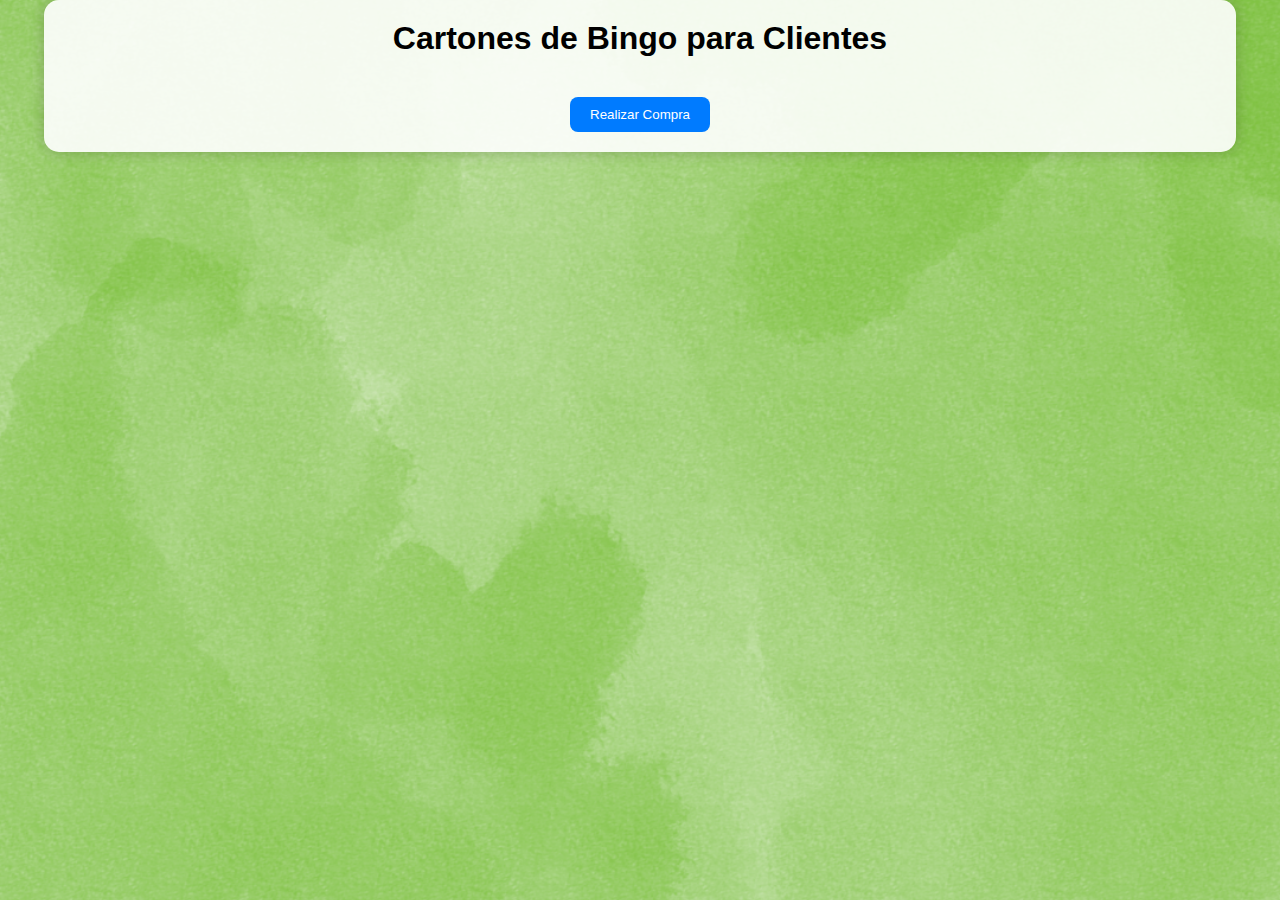
==== compras.html @ 3934d128 "Create compras.html" ====
<!DOCTYPE html>
<html lang="es">
<head>
    <meta charset="UTF-8">
    <meta name="viewport" content="width=device-width, initial-scale=1.0">
    <title>Cartones para Clientes</title>
    <link rel="stylesheet" href="styles.css">
</head>
<body>
    <div class="container">
        <header>
            <h1>Cartones de Bingo para Clientes</h1>
        </header>
        <section id="bingoBoardsContainer">
            <!-- Los cartones se generarán dinámicamente con JavaScript -->
        </section>
        <button id="checkoutButton">Realizar Compra</button>
    </div>
    <script src="clientes.js"></script>
</body>
</html>
---- styles.css ----
body {
    font-family: Arial, sans-serif;
    background-color: #f4f4f4;
    margin: 0;
    padding: 0;
    display: flex;
    flex-direction: column;
    justify-content: flex-start;
    align-items: center;
    height: 100vh;
    background-image: url('fondo3.png'); /* Ruta de la imagen de fondo */
    background-size: cover; /* Asegura que la imagen cubra toda la página */
    background-position: center; /* Centra la imagen de fondo */
    background-repeat: no-repeat; /* Evita que la imagen se repita */
}

@keyframes bounce {
    0%, 20%, 50%, 80%, 100% {
        transform: translateY(0);
    }
    40% {
        transform: translateY(-30px);
    }
    60% {
        transform: translateY(-15px);
    }
}

.bouncing-title img {
    animation: bounce 2s infinite; /* Aplica la animación al título */
    max-width: 100%;
    height: auto;
    display: block;
    width: 70%; /* Ajusta este valor según tus necesidades */
}

.bouncing-title {
    margin: 0;
    flex-grow: 1;
    text-align: center;
    display: flex;
    justify-content: center;
    align-items: center;
    font-size: 2rem; /* Aumenta el tamaño de la fuente para que sea más llamativo */
    font-weight: bold; /* Negrita para que destaque más */
    color: #2AB366; /* Color del texto */
    text-transform: uppercase; /* Texto en mayúsculas */
}

.container {
    background: rgba(255, 255, 255, 0.9); /* Fondo blanco con un poco más de transparencia */
    padding: 20px;
    border-radius: 15px; /* Bordes más redondeados */
    box-shadow: 0 0 15px rgba(0, 0, 0, 0.2); /* Sombra más pronunciada */
    text-align: center;
    width: 90%;
    max-width: 1200px;
    overflow-y: auto;
    position: relative;
}

header {
    display: flex;
    justify-content: space-between;
    align-items: center;
    width: 100%;
    margin-bottom: 20px;
    position: relative;
}

h1 {
    margin: 0;
    flex-grow: 1;
    text-align: center;
    display: flex; /* Añadido */
    justify-content: center; /* Añadido */
    align-items: center; /* Añadido */
}

h1 img {
    max-width: 100%;
    height: auto;
    width: 50%; /* Ajusta este valor según tus necesidades */
    display: block; /* Asegura que la imagen sea un bloque para que se centre correctamente */
}

#resetGame, #clearMarks, #searchButton, #nameCards, #winnerButton {
    transition: background-color 0.3s ease, transform 0.2s ease; /* Transiciones para hover */
}

#resetGame {
    background-color: #007bff;
    color: white;
    border: none;
    border-radius: 8px; /* Bordes más redondeados */
    padding: 10px 20px;
    cursor: pointer;
    position: absolute;
    left: 0;
    top: 40px; /* Ajuste para mover el botón un poco más arriba */
}

#clearMarks {
    background-color: #28a745;
    color: white;
    border: none;
    border-radius: 8px; /* Bordes más redondeados */
    padding: 10px 20px;
    cursor: pointer;
    position: absolute;
    right: 300px;
    top: 40px; /* Ajuste para mover el botón un poco más arriba */
}

#controls {
    display: flex;
    flex-direction: column;
    align-items: center;
    width: 100%;
    margin-bottom: 20px;
    position: relative;
}

.search-container {
    display: flex;
    gap: 10px; /* Espaciado entre los elementos */
    align-items: center;
    margin-bottom: 20px;
}

#searchBox {
    padding: 10px;
    width: 200px;
    border: 1px solid #ddd;
    border-radius: 8px; /* Bordes más redondeados */
}

#searchButton {
    padding: 10px 20px;
    background-color: #007bff;
    color: white;
    border: none;
    border-radius: 8px; /* Bordes más redondeados */
    cursor: pointer;
}

#searchButton:hover {
    background-color: #0056b3;
    transform: scale(1.05); /* Efecto de agrandamiento en hover */
}

#nameCards {
    background-color: #ffc107;
    color: black;
    border: none;
    border-radius: 8px; /* Bordes más redondeados */
    padding: 10px 20px;
    cursor: pointer;
}

#nameCards:hover {
    background-color: #e0a800;
    transform: scale(1.05); /* Efecto de agrandamiento en hover */
}

#winnerButton {
    background-color: #ff5733;
    color: white;
    border: none;
    border-radius: 8px; /* Bordes más redondeados */
    padding: 10px 20px;
    cursor: pointer;
}

#winnerButton:hover {
    background-color: #c70039;
    transform: scale(1.05); /* Efecto de agrandamiento en hover */
}

#resetGame:hover {
    background-color: #0056b3;
    transform: scale(1.05); /* Efecto de agrandamiento en hover */
}

#clearMarks:hover {
    background-color: #2AB366;
    transform: scale(1.05); /* Efecto de agrandamiento en hover */
}

#bingo {
    display: flex;
    flex-direction: column;
    align-items: flex-start;
    width: 100%;
}

#masterBoardContainer {
    position: fixed;
    top: 110px; /* Ajusta esta propiedad para mover el tablero más abajo */
    right: 50px;
    display: flex;
    flex-direction: column;
    align-items: center;
    border: 1px solid #ddd;
    padding: 10px; /* Espacio de relleno */
    border-radius: 8px;
    background-color: #f9f9f9;
    box-shadow: 0 0 10px rgba(0, 0, 0, 0.1); /* Sombra ligera */
}

#masterBoardContainer .bingoCell {
    width: 50px; /* Ajusta el ancho de los números en la tabla maestra */
}

#figurePreviewContainer {
    position: fixed;
    top: 50px;
    left: -20px;
    display: flex;
    flex-direction: column;
    align-items: center;
    border: 1px solid #ddd;
    padding: 10px; /* Espacio de relleno */
    border-radius: 8px;
    background-color: #f9f9f9;
    box-shadow: 0 0 10px rgba(0, 0, 0, 0.1); /* Sombra ligera */
    width: auto;
}

#bingoBoardsContainer {
    display: grid;
    grid-template-columns: repeat(4, 1fr); /* Cuatro columnas por fila */
    gap: 20px;
    margin: 20px 0; /* Espaciado arriba y abajo */
    width: calc(100% - 250px);
}

#paginationControls {
    display: flex;
    justify-content: center;
    align-items: center;
    gap: 10px;
    margin: 20px 0;
}

.bingoBoard {
    border: 2px solid #5bc0de; /* Borde más grueso y azul claro */
    padding: 0; /* Sin espaciado alrededor */
    border-radius: 8px;
    background-color: rgba(255, 0, 0, 0.5); /* Fondo rojo transparente */
    position: relative;
    display: grid;
    grid-template-rows: auto 1fr; /* Ajustado para incluir el número de cartón y el nombre separados de la palabra "BINGO" */
    gap: 0; /* Sin espacio entre filas */
    text-align: center; /* Asegurar que todo el contenido dentro de la tarjeta esté centrado */
    box-shadow: 0 0 10px rgba(0, 0, 0, 0.2); /* Sombra más pronunciada */
    transition: transform 0.2s ease; /* Transición para hover */
}

.bingoHeader {
    display: grid;
    grid-template-columns: repeat(5, 1fr);
    text-align: center;
    font-weight: bold;
    font-size: 18px; /* Ajusta el tamaño de la fuente aquí */
    letter-spacing: 0;
    margin: 0; /* Ajusta el margen para que no haya espacio */
    padding: 0; /* Asegúrate de que no haya espacio alrededor */
    background-color: #2AB366; /* Fondo verde */
    color: #000; /* Cambia el color del texto aquí a negro */
    font-family: "Times New Roman", Times, serif;
    border-radius: 8px 8px 0 0; /* Bordes redondeados solo en la parte superior */
    text-transform: uppercase; /* Texto en mayúsculas */
}

.bingoHeader div {
    color: #000; /* Cambia el color del texto aquí a negro */
}

.bingoColumns {
    display: grid;
    grid-template-columns: repeat(5, 1fr);
    gap: 0; /* Sin espacio entre las columnas */
    margin: 0; /* Eliminar márgenes */
    padding: 0; /* Eliminar padding */
    border-collapse: collapse; /* Colapsar bordes de la tabla */
    border-spacing: 0; /* Eliminar espacio entre celdas */
}

.bingoCell {
    width: 100%;
    height: 30px;
    display: flex;
    justify-content: center;
    align-items: center;
    border: 1px solid #000; /* Bordes negros */
    background-color: #fff;
    font-size: 20px;
    cursor: pointer;
    color: #000 !important; /* Asegura que el color del texto sea negro */
    font-weight: bold; /* Asegura que el texto esté en negrilla */
    text-transform: uppercase; /* Texto en mayúsculas */
    transition: background-color 0.3s ease; /* Transición suave para cambios de color */
    box-sizing: border-box; /* Asegura que el tamaño incluye los bordes */
    padding: 0; /* Elimina el padding para que los números estén juntos */
    margin: 0; /* Elimina el margen para que los números estén juntos */
}

.bingoCell.marked {
    background-color: #2AB366; /* Fondo verde para la celda marcada */
    color: white;
}

.bingoCell.figure-marked {
    background-color: #E8F609; /* Fondo amarillo para la figura marcada */
    color: black;
}

.boardNumberContainer {
    display: flex;
    flex-direction: column;
    align-items: center;
    background-color: rgba(255, 0, 0, 0.5); /* Fondo rojo transparente */
    padding: 10px;
    border-radius: 8px; /* Bordes redondeados */
    box-shadow: 0 0 5px rgba(0, 0, 0, 0.1); /* Sombra ligera */
    margin-bottom: 10px; /* Espacio entre el número de cartón y el nombre, y la palabra "BINGO" */
}

.bingoBoardNumber {
    font-size: 18px; /* Ajusta el tamaño de la fuente aquí */
    color: #000; /* Cambia el color del texto aquí a negro */
    font-family: "Times New Roman", Times, serif;
    font-weight: bold; /* Texto en negrita */
    text-transform: uppercase; /* Texto en mayúsculas */
    margin-bottom: 5px; /* Espacio entre el número y el nombre */
}

.playerName {
    font-size: 16px; /* Ajusta el tamaño de la fuente aquí */
    color: #000; /* Cambia el color del texto aquí a negro */
    font-family: "Arial", sans-serif;
    font-weight: bold; /* Texto en negrita */
    text-transform: uppercase; /* Texto en mayúsculas */
    margin-top: -5px; /* Ajusta el margen superior si es necesario */
}

.bingoBoard:hover {
    transform: scale(1.02); /* Efecto de agrandamiento en hover */
}

.bingoBoard.highlighted {
    position: fixed;
    top: 50%;
    left: 50%;
    transform: translate(-50%, -50%);
    width: 80%;
    height: auto;
    z-index: 1000;
    background-color: white;
    border: 2px solid red;
    box-shadow: 0 0 10px rgba(0, 0, 0, 0.5);
}

.bingoBoard.highlighted-permanent {
    position: fixed;
    top: 50%;
    left: 50%;
    transform: translate(-50%, -50%) scale(1.5); /* Escala el cartón para hacerlo más grande */
    z-index: 1000;
    background-color: rgba(255, 0, 0, 0.5); /* Fondo rojo transparente */
    border: 2px solid red;
    box-shadow: 0 0 10px rgba(0, 0, 0, 0.5);
    animation: spin 0.5s ease-in-out; /* Animación para el giro */
    width: 400px; /* Ajusta la anchura */
    height: 200px; /* Ajusta la altura */
}

@keyframes spin {
    from {
        transform: translate(-50%, -50%) rotate(0deg) scale(1.5);
    }
    to {
        transform: translate(-50%, -50%) rotate(360deg) scale(1.5);
    }
}

.bingoBoard .closeButton {
    position: absolute;
    top: 10px;
    right: 10px;
    background-color: red;
    color: white;
    border: none;
    border-radius: 50%;
    width: 30px;
    height: 30px;
    font-size: 20px;
    cursor: pointer;
}

.bingoBoard.small {
    width: 120px; /* Ajusta el tamaño del cartón pequeño */
    height: 120px; /* Ajusta el tamaño del cartón pequeño */
    font-size: 8px; /* Ajusta el tamaño de la fuente del cartón pequeño */
}

.bingoHeader div {
    background-color: #2AB366; /* Fondo verde para cada letra */
    color: #000; /* Cambia el color del texto aquí a negro */
    font-family: "Times New Roman", Times, serif;
    font-weight: bold;
}

.bingoCell.free {
    background-image: url('free2.png'); /* Ruta de la imagen */
    background-size: cover;
    background-position: center;
    color: transparent; /* Para ocultar el texto 'FREE' */
    text-indent: -9999px; /* Para asegurar que el texto no se vea ni ocupe espacio */
}

.bingoCell.marked {
    background-color: #2AB366; /* Fondo verde para la celda marcada */
    color: white; /* Texto blanco para la celda marcada */
}

.bingoCell.figure-marked {
    background-color: #E8F609; /* Fondo amarillo para la figura marcada */
    color: black; /* Texto negro para la figura marcada */
}

.bingoBoard.blurred {
    filter: blur(5px);
    pointer-events: none;
}

#bingo.portrait-mode {
    display: flex;
    flex-direction: column;
    align-items: center;
}


.closeButton {
    position: absolute;
    top: 10px;
    right: 10px;
    background-color: red;
    color: white;
    border: none;
    border-radius: 50%;
    width: 30px;
    height: 30px;
    font-size: 20px;
    cursor: pointer;
}

.blurry {
    filter: blur(5px);
    pointer-events: none; /* Para que no se pueda interactuar con los elementos borrosos */
}

button {
    padding: 10px 20px;
    background-color: #007bff;
    color: white;
    border: none;
    border-radius: 8px; /* Bordes más redondeados */
    cursor: pointer;
    transition: background-color 0.3s ease, transform 0.2s ease; /* Transiciones para hover */
}

button:hover {
    background-color: #0056b3;
    transform: scale(1.05); /* Efecto de agrandamiento en hover */
}

#generatedNumber {
    margin-top: 10px;
    font-size: 24px;
    font-weight: bold;
    color: #007bff;
}

#winnerVideoContainer {
    display: none; /* Ocultar inicialmente */
    position: fixed;
    top: 50%;
    left: 50%;
    transform: translate(-50%, -50%);
    background: rgba(0, 0, 0, 0.8);
    padding: 20px;
    border-radius: 8px;
    z-index: 1000;
}

#winnerVideo {
    width: 100%;
    max-width: 800px;
    height: auto;
}

/* Nuevos estilos para naming.html */
table {
    width: 100%;
    border-collapse: collapse;
    margin: 20px 0;
}

table, th, td {
    border: 1px solid #ddd;
}

th, td {
    padding: 8px;
    text-align: left;
}

th {
    background-color: #f2f2f2;
}

input[type="text"] {
    width: 100%;
    padding: 5px;
    box-sizing: border-box;
}
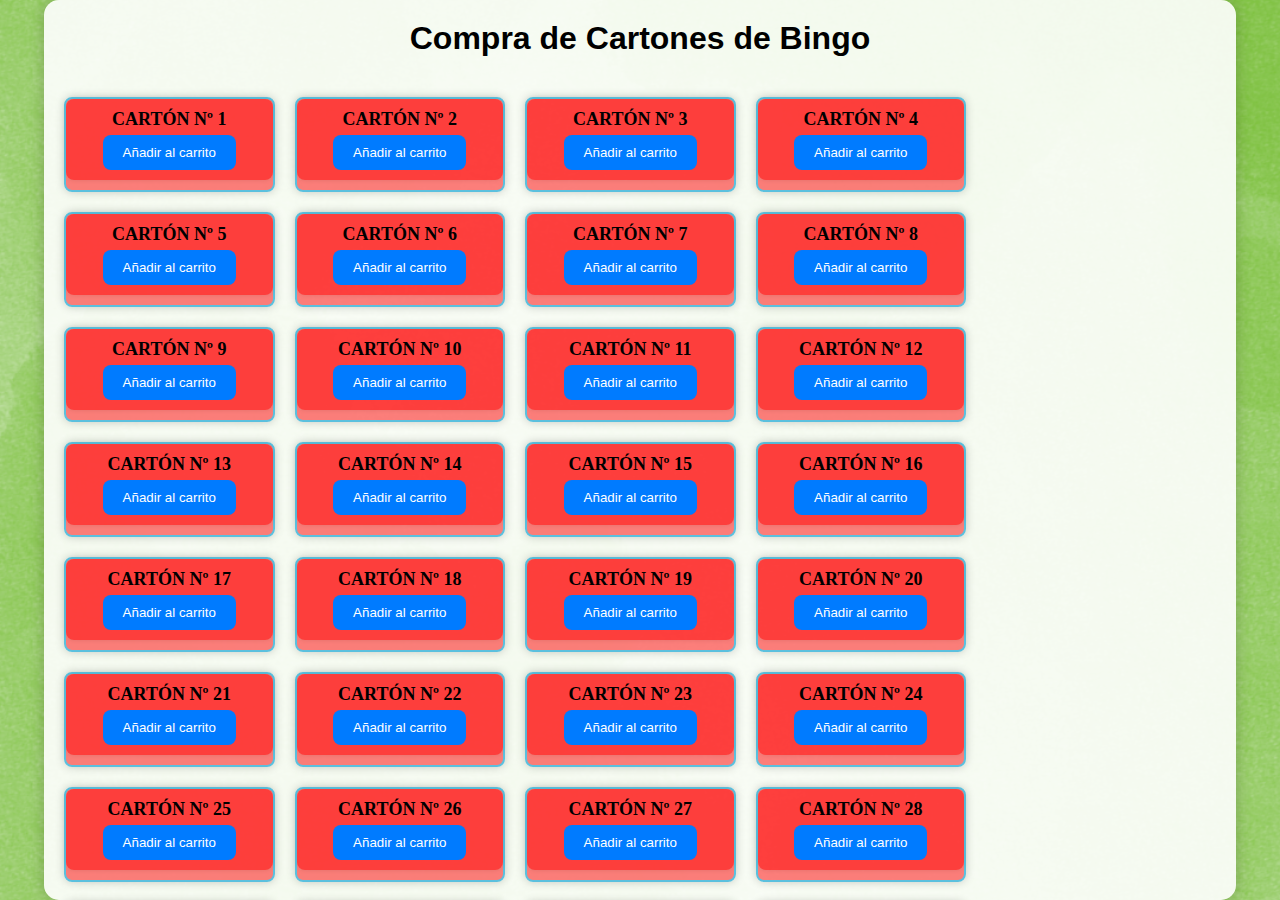
==== commit 5ae3a858: "Update compras.html" ====
--- a/compras.html
+++ b/compras.html
@@ -3,19 +3,19 @@
 <head>
     <meta charset="UTF-8">
     <meta name="viewport" content="width=device-width, initial-scale=1.0">
-    <title>Cartones para Clientes</title>
+    <title>Compras de Cartones de Bingo</title>
     <link rel="stylesheet" href="styles.css">
 </head>
 <body>
     <div class="container">
         <header>
-            <h1>Cartones de Bingo para Clientes</h1>
+            <h1>Compra de Cartones de Bingo</h1>
         </header>
-        <section id="bingoBoardsContainer">
-            <!-- Los cartones se generarán dinámicamente con JavaScript -->
+        <section id="bingo">
+            <div id="bingoBoardsContainer"></div>
         </section>
-        <button id="checkoutButton">Realizar Compra</button>
+        <button id="completePurchase">Realizar Compra</button>
     </div>
-    <script src="clientes.js"></script>
+    <script src="compras.js"></script>
 </body>
 </html>
